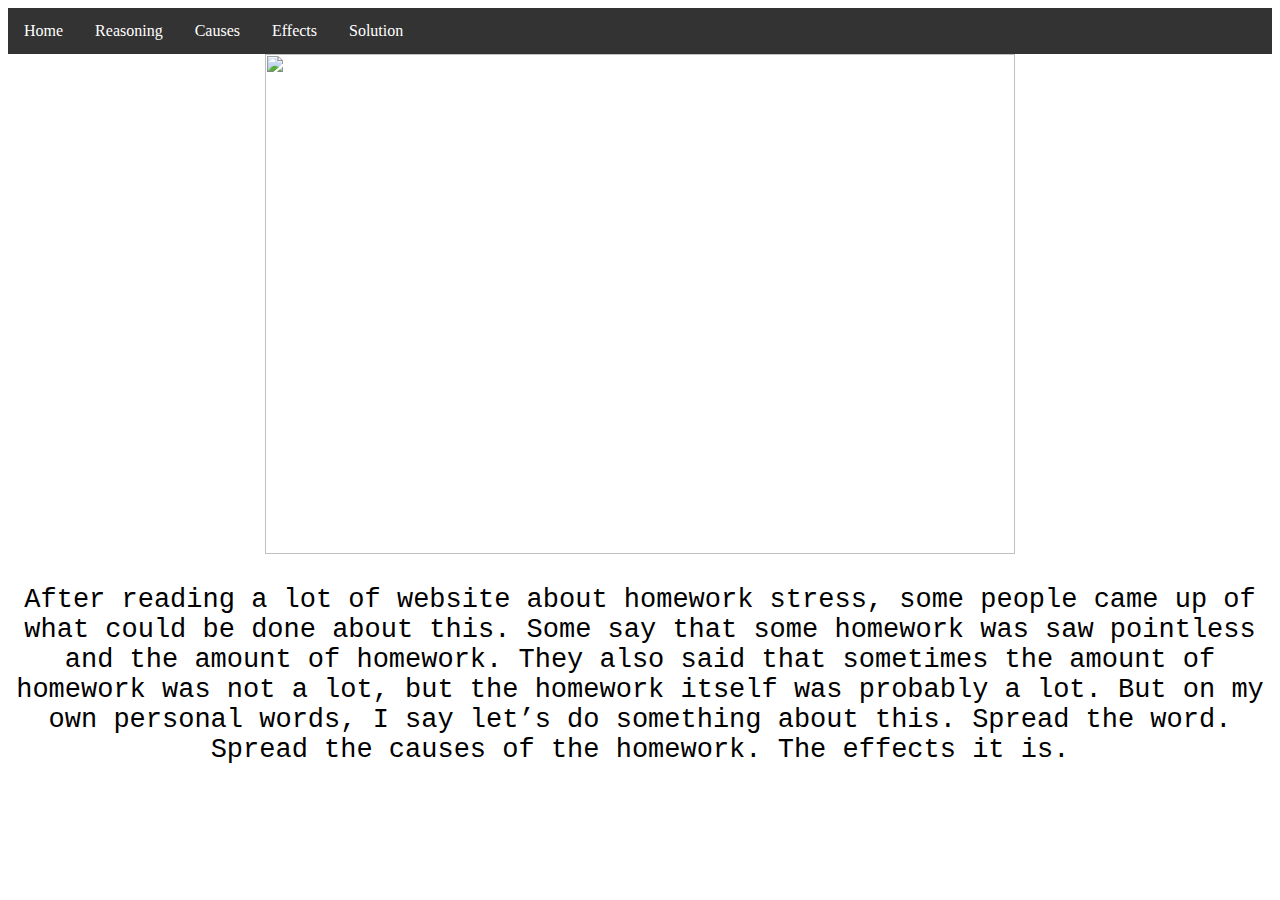
==== solution.html @ 9456ba4f "Add files via upload" ====
<!DOCTYPE html>
<html>
<html>
<head>
<style>
ul {
    list-style-type: none;
    margin: 0;
    padding: 0;
    overflow: hidden;
    background-color: #333;
}

li {
    float: left;
}

li a {
    display: block;
    color: white;
    text-align: center;
    padding: 14px 16px;
    text-decoration: none;
}

li a:hover {
    background-color: #111;
}
</style>
</head>
<body>
<ul>
  <li><a href="index.html">Home</a></li>
  <li><a href="reasoning.html">Reasoning</a></li>
  <li><a href="causes.html">Causes</a></li>
  <li><a href="effects.html">Effects</a></li>
  <li><a href="solution.html">Solution</a></li>
</ul>

<body>
<center>
<img src="http://galined.com/wp-content/uploads/2013/09/teacher-student-talking.jpg" style="width:750px;height:500px;">
<p style="font-size:27px;font-family:Courier New;">After reading a lot of website about homework stress, some people came up of what could be done about this. Some say that some homework was saw pointless and the amount of homework. They also said that sometimes the amount of homework was not a lot, but the homework itself was probably a lot. But on my own personal words, I say let’s do something about this. Spread the word. Spread the causes of the homework. The effects it is.</p>
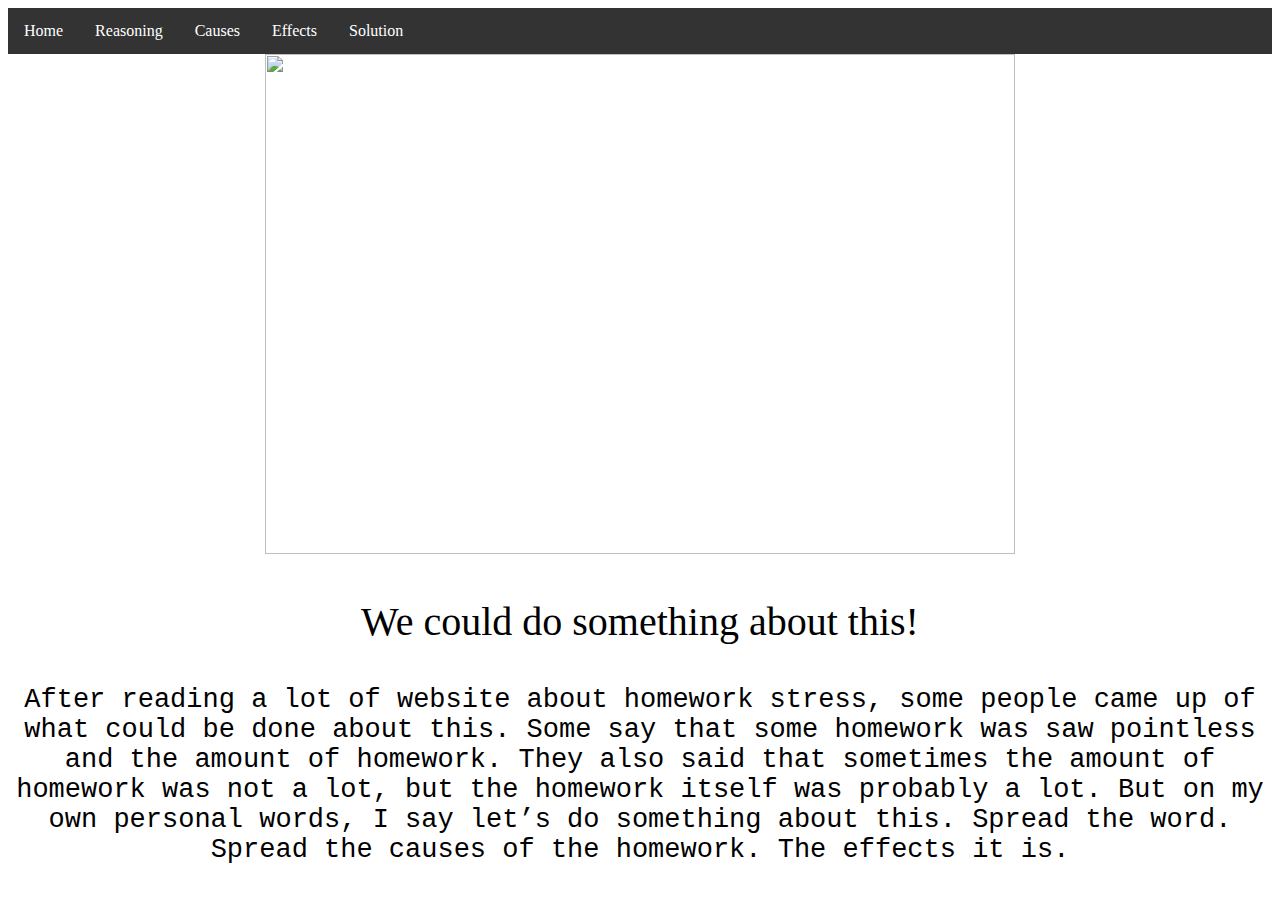
==== commit 9aee4f84: "Add files via upload" ====
--- a/solution.html
+++ b/solution.html
@@ -40,4 +40,5 @@
 <body>
 <center>
 <img src="http://galined.com/wp-content/uploads/2013/09/teacher-student-talking.jpg" style="width:750px;height:500px;">
+<p style="font-size:40px;font-family:Impact;">We could do something about this!</p>
 <p style="font-size:27px;font-family:Courier New;">After reading a lot of website about homework stress, some people came up of what could be done about this. Some say that some homework was saw pointless and the amount of homework. They also said that sometimes the amount of homework was not a lot, but the homework itself was probably a lot. But on my own personal words, I say let’s do something about this. Spread the word. Spread the causes of the homework. The effects it is.</p>  
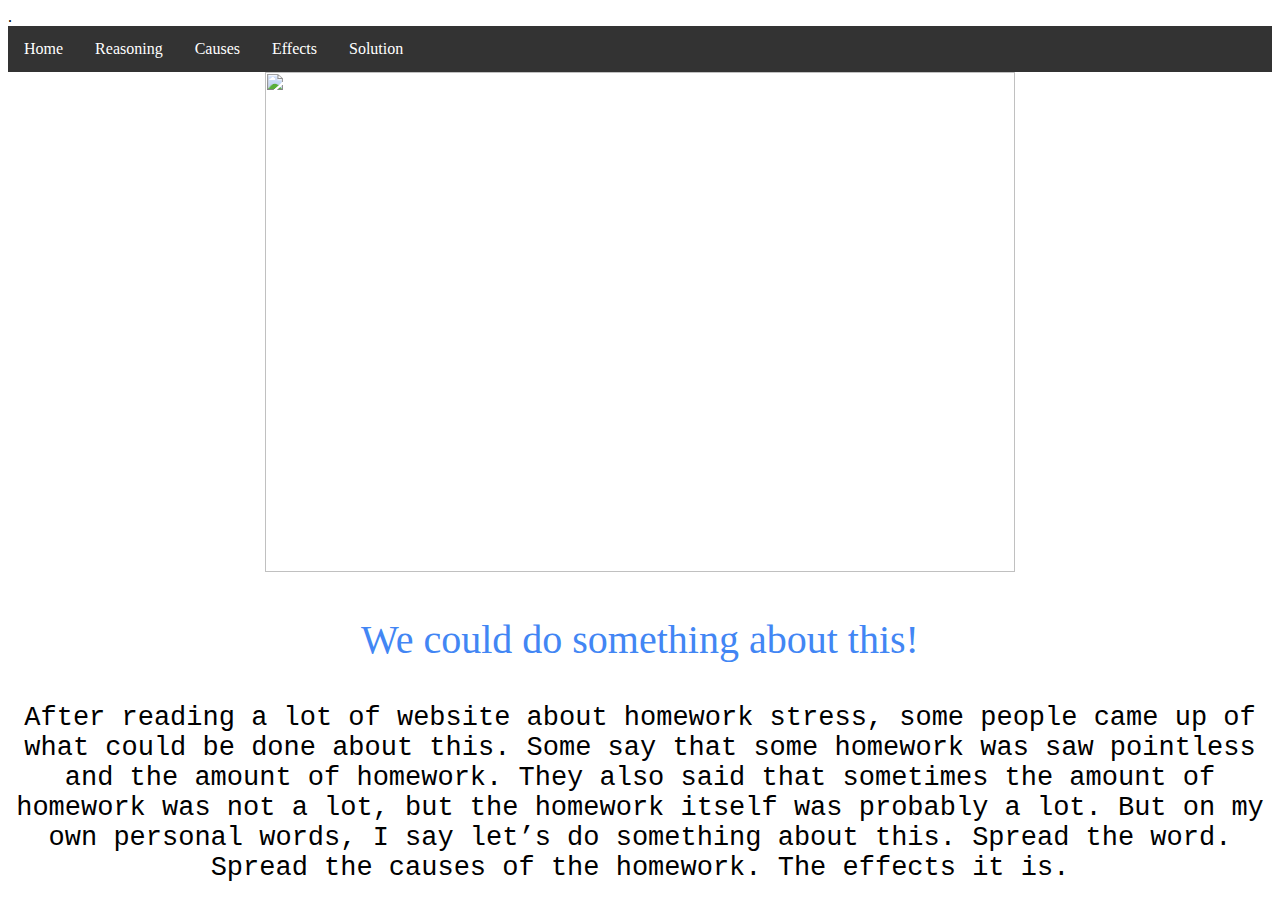
==== commit 31067bcb: "Add files via upload" ====
--- a/solution.html
+++ b/solution.html
@@ -1,7 +1,8 @@
 <!DOCTYPE html>
 <html>
-<html>
 <head>
+<link rel="stylesheet" type="text/css" href="index.css">.
+</head>
 <style>
 ul {
     list-style-type: none;
@@ -40,5 +41,6 @@
 <body>
 <center>
 <img src="http://galined.com/wp-content/uploads/2013/09/teacher-student-talking.jpg" style="width:750px;height:500px;">
-<p style="font-size:40px;font-family:Impact;">We could do something about this!</p>
+<p id="solution">We could do something about this!</p>
 <p style="font-size:27px;font-family:Courier New;">After reading a lot of website about homework stress, some people came up of what could be done about this. Some say that some homework was saw pointless and the amount of homework. They also said that sometimes the amount of homework was not a lot, but the homework itself was probably a lot. But on my own personal words, I say let’s do something about this. Spread the word. Spread the causes of the homework. The effects it is.</p>  
+</html>--- a/index.css
+++ b/index.css
@@ -0,0 +1,29 @@
+
+ul {
+    list-style-type: none;
+    margin: 0;
+    padding: 0;
+    overflow: hidden;
+    background-color: #333;
+}
+
+li {
+    float: left;
+}
+
+li a {
+    display: block;
+    color: white;
+    text-align: center;
+    padding: 14px 16px;
+    text-decoration: none;
+}
+
+li a:hover {
+    background-color: #111;
+}
+#solution {
+	font-family: Impact;
+	font-size: 40px;
+	color: #4286f4;
+}
